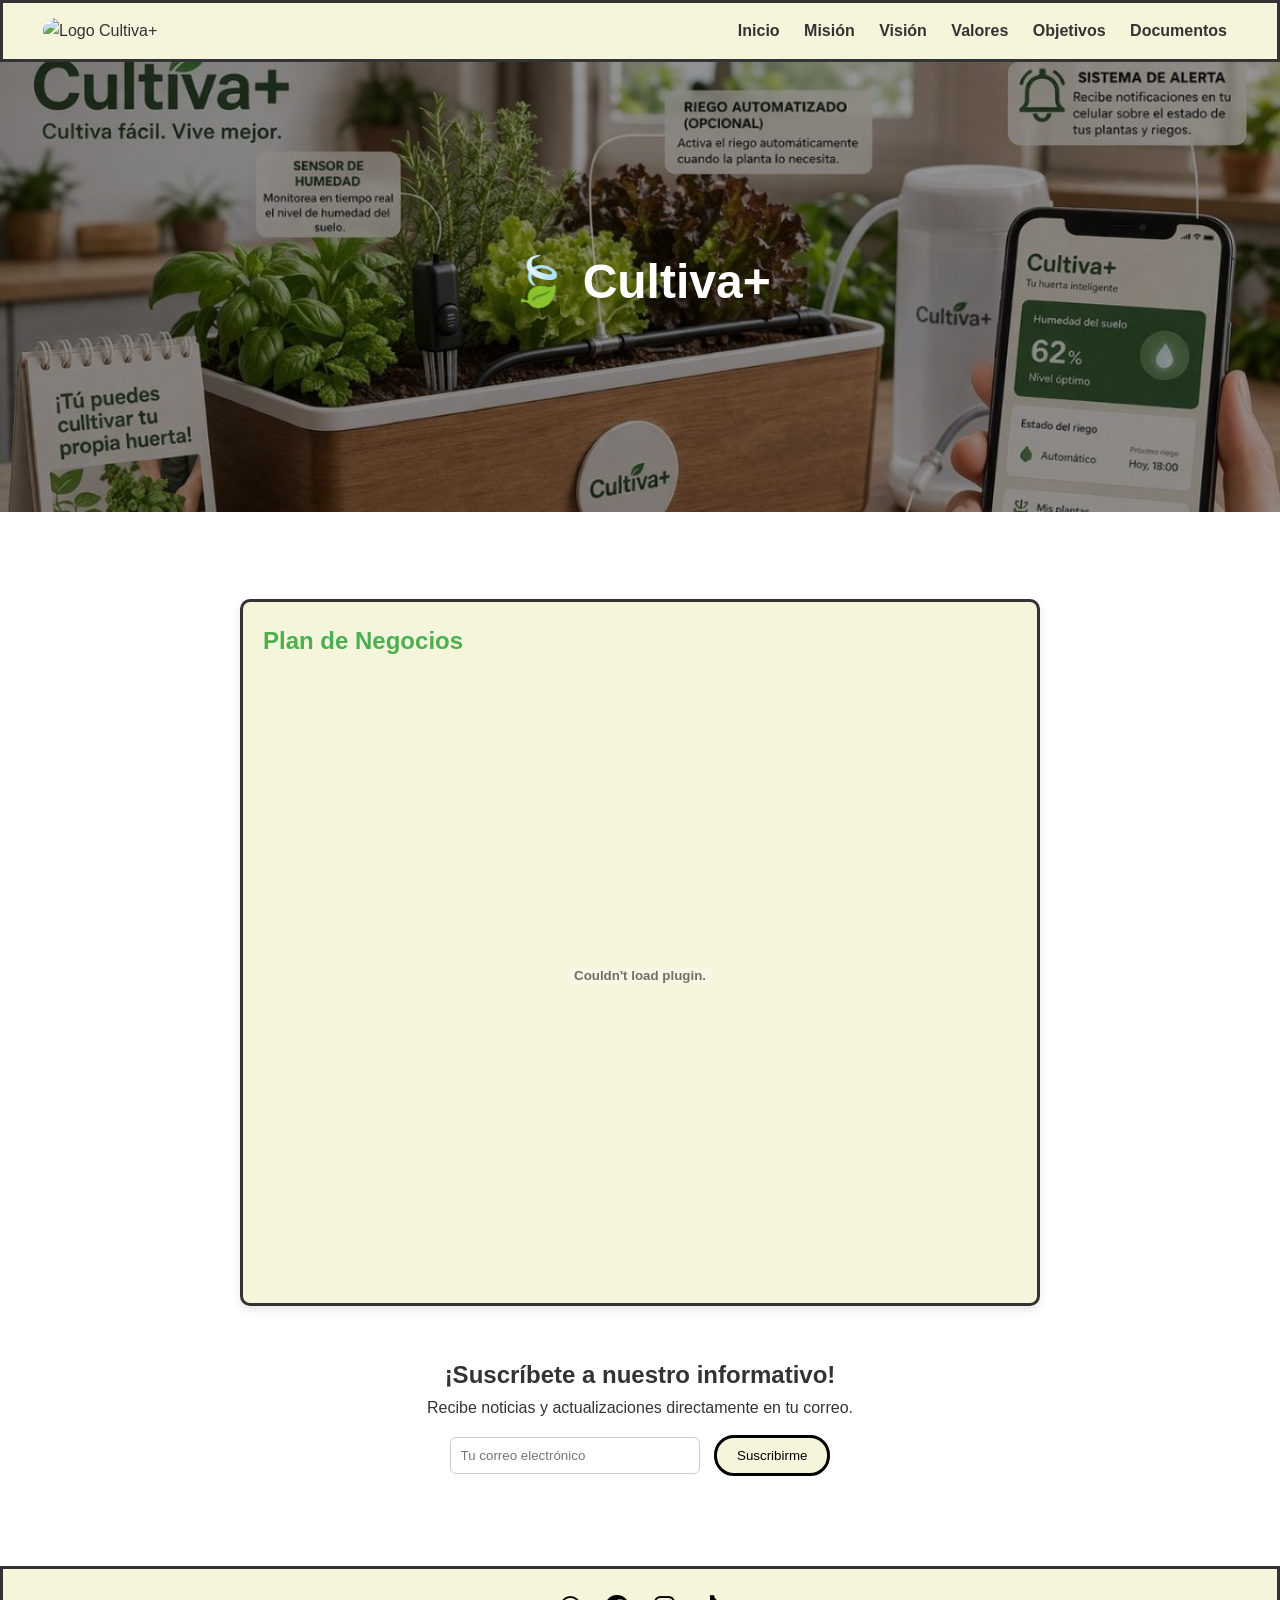
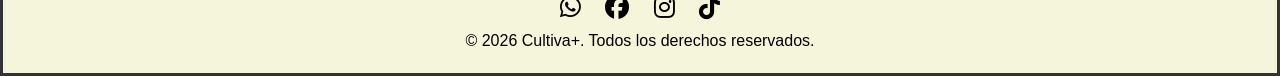
==== documentos.html @ cea9bfc2 "Eliminar archivos obsoletos y actualizar enlaces en la navegación" ====
<!DOCTYPE html>
<html lang="es">
  <head>
    <meta charset="UTF-8">
    <meta name="viewport" content="width=device-width, initial-scale=1.0">
    <title>Cultiva+</title>
    <meta name="description"
      content="Cultiva+: Cultiva+ es una iniciativa colombiana liderada por cuatro emprendedoras que busca transformar la relación con la siembra mediante la tecnología y la sostenibilidad.
       Su objetivo principal es motivar a los jóvenes a adoptar hábitos ecológicos y conscientes a través de la innovación agrícola.">
    <link rel="shortcut icon" href="img/logo.png" type="image/x-icon">
    <link rel="stylesheet" href="css/index.css">
    <link rel="stylesheet" href="css/indexResponsive.css">
    <link rel="stylesheet"
      href="https://cdnjs.cloudflare.com/ajax/libs/font-awesome/6.7.2/css/all.min.css">
  </head>

  <body>

    <!-- HEADER -->
    <header class="header">
      <div class="logo">
        <img src="img/LOGO.png" alt="Logo Cultiva+">
      </div>

      <!-- Botón  -->

      <nav class="menu">
        <a href="index.html">Inicio</a>
        <a href="mision.html">Misión</a>
        <a href="vision.html">Visión</a>
        <a href="valores.html">Valores</a>
        <a href="objetivos.html">Objetivos</a>
        <a href="documentos.html">Documentos</a>
        <!-- <a href="#suscripcion">Suscripción</a> -->
      </nav>
    </header>

    <!-- HERO -->
    <section class="hero">
      <img src="img/4.jpg" alt="Banner Cultiva+">
      <div class="hero-text">
        <h1>🍃 Cultiva+</h1>
        <!-- <p>Natural, saludable y sostenible. ¡Disfruta lo mejor del yogurt
          artesanal!</p> -->
        <!-- <a href="#suscripcion" class="btn">Quiero Suscribirme</a> -->
      </div>
    </section>

    <!-- SECCIONES -->
    <main>
      <!-- <section id="Presentacion Nova" class="card">
      <h2>Presentación Nova</h2>
      <embed src="documentos/Presentación Diapositivas Lluvia de Ideas Doodle Colorido Azul (1).pdf" type="application/pdf" width="100%" height="600px" />
    </section> 

      <section id="Presentacion Nova" class="card">
      <h2>Plan de Negocios</h2>
      <embed src="documentos/YOGURNOVA (1).pdf" type="application/pdf" width="100%" height="600px" />
    </section>  -->

    
      <section id="Presentacion Nova" class="card">
      <h2>Plan de Negocios</h2>
      <embed src="documentos/ModeloCanvas.pdf" type="application/pdf" width="100%" height="600px" />
    </section> 

    
      </section>

      <section id="suscripcion" class="suscripcion">
        <h2>¡Suscríbete a nuestro informativo!</h2>
        <p>Recibe noticias y actualizaciones directamente en tu correo.</p>
        <form action="#">
          <input type="email" placeholder="Tu correo electrónico" required>
          <button type="submit">Suscribirme</button>
        </form>
      </section>
    </main>

      <!-- FOOTER -->
      <footer class="footer">
        <div class="social-icons">
          <a href="#"><i class="fab fa-whatsapp"></i></a>
          <a href="#"><i class="fab fa-facebook"></i></a>
          <a
            href="#"><i
              class="fab fa-instagram"></i></a>
          <a href target="_blank"><i class="fab fa-tiktok"></i></a>
        </div>
        <p>© 2026 Cultiva+. Todos los derechos reservados.</p>
      </footer>
  </body>
</html>
---- css/index.css ----
/* Reset básico */
* {
  margin: 0;
  padding: 0;
  box-sizing: border-box;
  font-family: "Arial", sans-serif;
}

body {
  color: #333;
  line-height: 1.6;
}

/* HEADER */
.header {
  display: flex;
  justify-content: space-between;
  align-items: center;
  padding: 15px 40px;
  background: #F5F5DC;
  position: sticky;
  top: 0;
  z-index: 1000;
  border-style: solid;
}

.header .logo img {
  height: 60px;
  border-radius: 50px;
}

.menu a {
  margin: 0 10px;
  text-decoration: none;
  color: #333;
  font-weight: bold;
}
.menu a:hover {
  color: #4caf50;
}

/* HERO */
.hero {
  position: relative;
  text-align: center;
  color: white;
}
.hero img {
  width: 100%;
  height: 450px;
  object-fit: cover;
  filter: brightness(0.6);
}
.hero-text {
  position: absolute;
  top: 50%;
  left: 50%;
  transform: translate(-50%, -50%);
}
.hero-text h1 {
  font-size: 3rem;
  margin-bottom: 15px;
}
.hero-text p {
  margin-bottom: 20px;
}
.btn {
  background: #4caf50;
  color: #F5F5DC;
  padding: 12px 20px;
  border-radius: 8px;
  text-decoration: none;
}
.btn:hover {
  background: #45a049;
}

/* SECCIONES */
main {
  padding: 40px 20px;
}
.card {
  margin: 40px auto;
  max-width: 800px;
  background: #F5F5DC;
  padding: 20px;
  border-radius: 10px;
  box-shadow: 0 4px 8px rgba(0,0,0,0.1);
  border-style: solid;
}
.card h2 {
  margin-bottom: 15px;
  color: #4caf50;
}

/* SUSCRIPCIÓN */
.suscripcion {
  text-align: center;
  margin: 50px 0;
}
.suscripcion form {
  margin-top: 15px;
}
.suscripcion input {
  padding: 10px;
  width: 250px;
  border: 1px solid #ccc;
  border-radius: 6px;
}
.suscripcion button {
  padding: 10px 20px;
  margin-left: 10px;
  background: #F5F5DC;
  border: none;
  color: black;
  border-radius: 20px;
  border-style: solid;
  cursor: pointer;
}
.suscripcion button:hover {
  background: #45a049;
}

/* FOOTER */
.footer {
  background: #F5F5DC;
  color: black;
  text-align: center;
  padding: 20px;
  border-color: #333;
  border-style: solid;
}
.footer .social-icons a {
  margin: 0 10px;
  color: black;
  font-size: 1.5rem;
}
.footer .social-icons a:hover {
  color: #4caf50;
}

/*GALERIA*/

.contenedor-galeria {
  max-width: 1100px;
  margin: 50px auto;
  padding: 0 20px;
}

.galeria {
  display: grid;
  grid-template-columns: repeat(auto-fit, minmax(220px, 1fr));
  gap: 20px;
}

.contenedor-imagen {
  overflow: hidden;
  border-radius: 10px;
  box-shadow: 0 2px 8px rgba(0,0,0,0.08);
  background: #fff;
  transition: transform 0.2s;
}

.contenedor-imagen:hover {
  transform: scale(1.03);
  box-shadow: 0 6px 16px rgba(76,175,80,0.15);
}

.contenedor-imagen img {
  width: 100%;
  height: 200px;
  object-fit: cover;
  display: block;
  transition: transform 0.3s;
}

.contenedor-imagen:hover img {
  transform: scale(1.07);
}

@media (max-width: 600px) {
  .galeria {
    grid-template-columns: 1fr;
  }
  .contenedor-imagen img {
    height: 160px;
  }
}

/* RESPONSIVE */
@media (max-width: 768px) {
  .menu {
    display: block;
  }
  .hero-text h1 {
    font-size: 2rem;
  }
  .hero-text p {
    font-size: 1rem;
  }
}
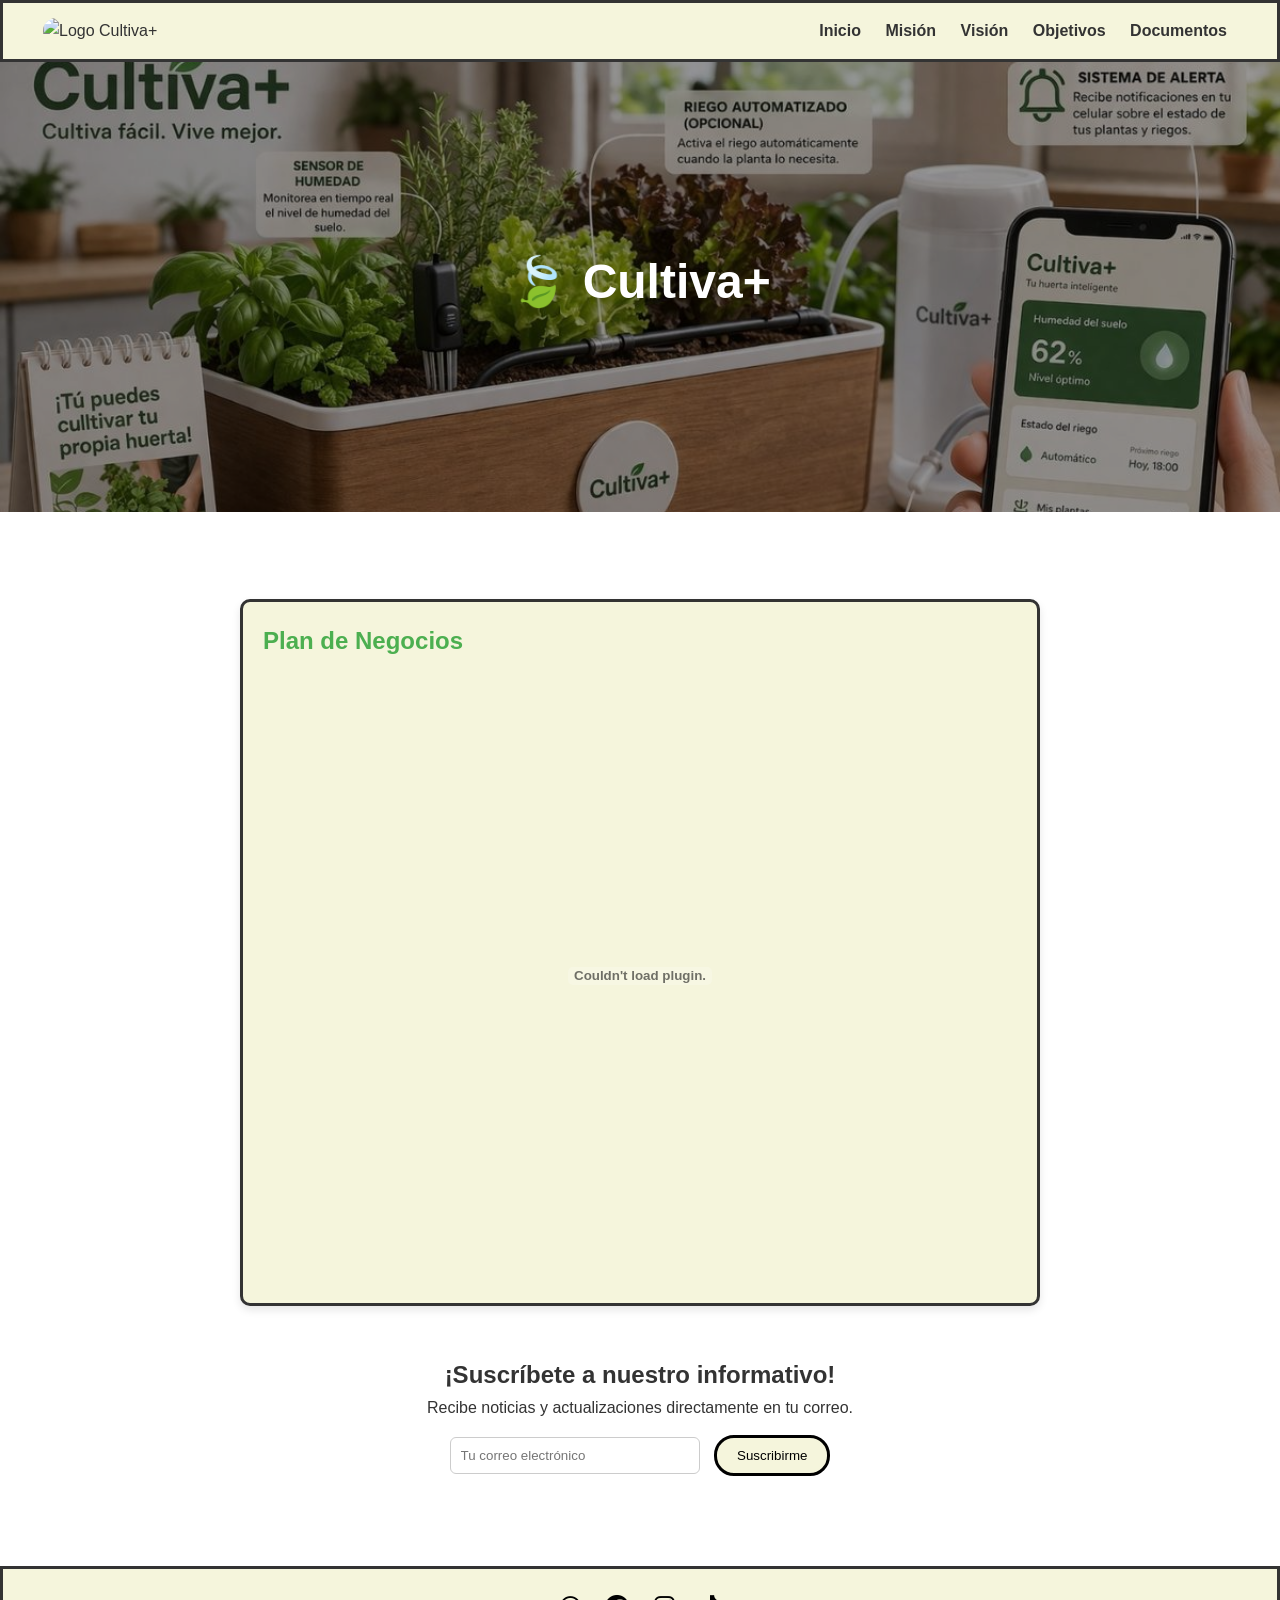
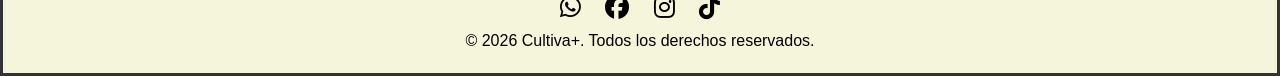
==== commit dfa7c0b2: "se desahilita la pestaña valores" ====
--- a/documentos.html
+++ b/documentos.html
@@ -28,7 +28,7 @@
         <a href="index.html">Inicio</a>
         <a href="mision.html">Misión</a>
         <a href="vision.html">Visión</a>
-        <a href="valores.html">Valores</a>
+        <!-- <a href="valores.html">Valores</a> -->
         <a href="objetivos.html">Objetivos</a>
         <a href="documentos.html">Documentos</a>
         <!-- <a href="#suscripcion">Suscripción</a> -->
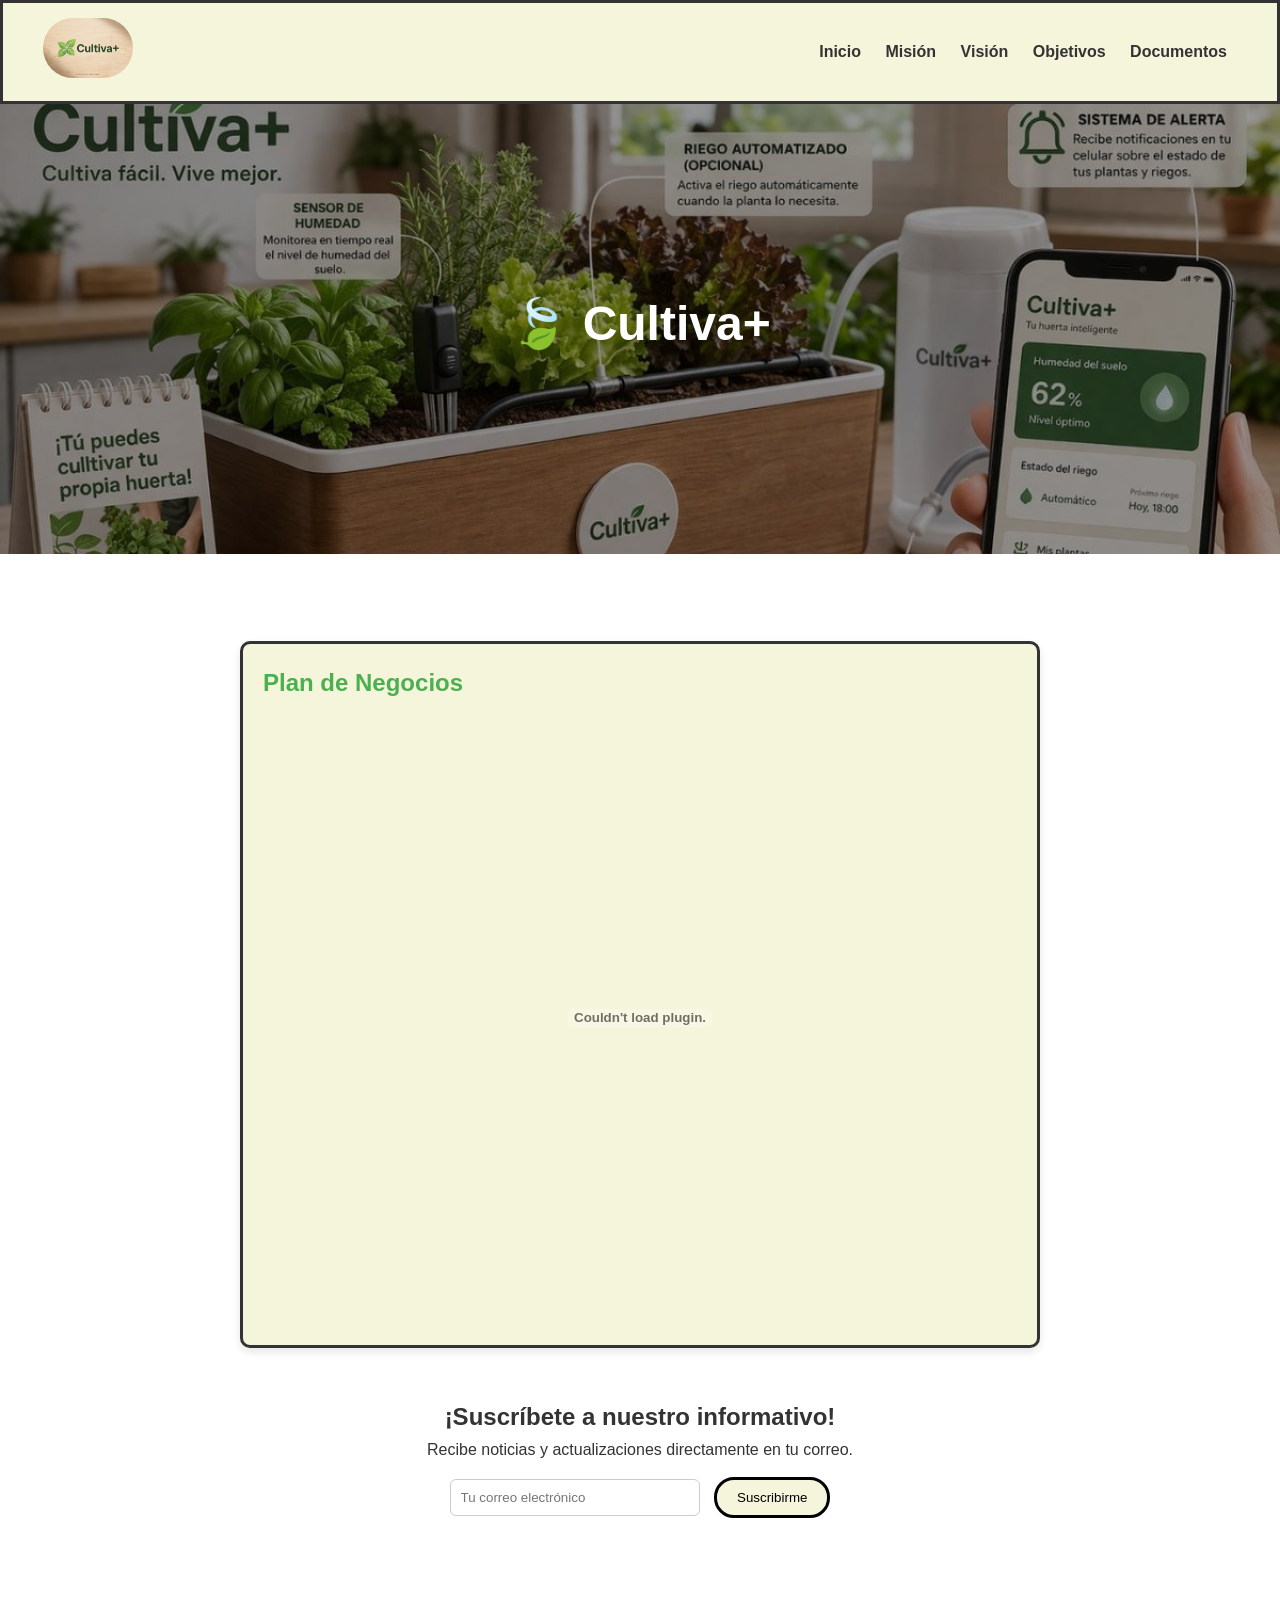
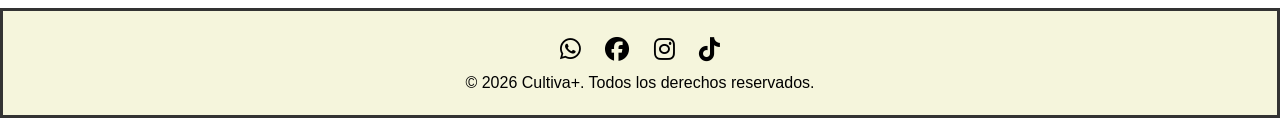
==== commit aff02a27: "se corrige la linea del logo" ====
--- a/documentos.html
+++ b/documentos.html
@@ -18,9 +18,9 @@
 
     <!-- HEADER -->
     <header class="header">
-      <div class="logo">
-        <img src="img/LOGO.png" alt="Logo Cultiva+">
-      </div>
+     <div class="logo">
+    <img src="img/logo.png" alt="Cultiva+">
+  </div>
 
       <!-- Botón  -->
 
